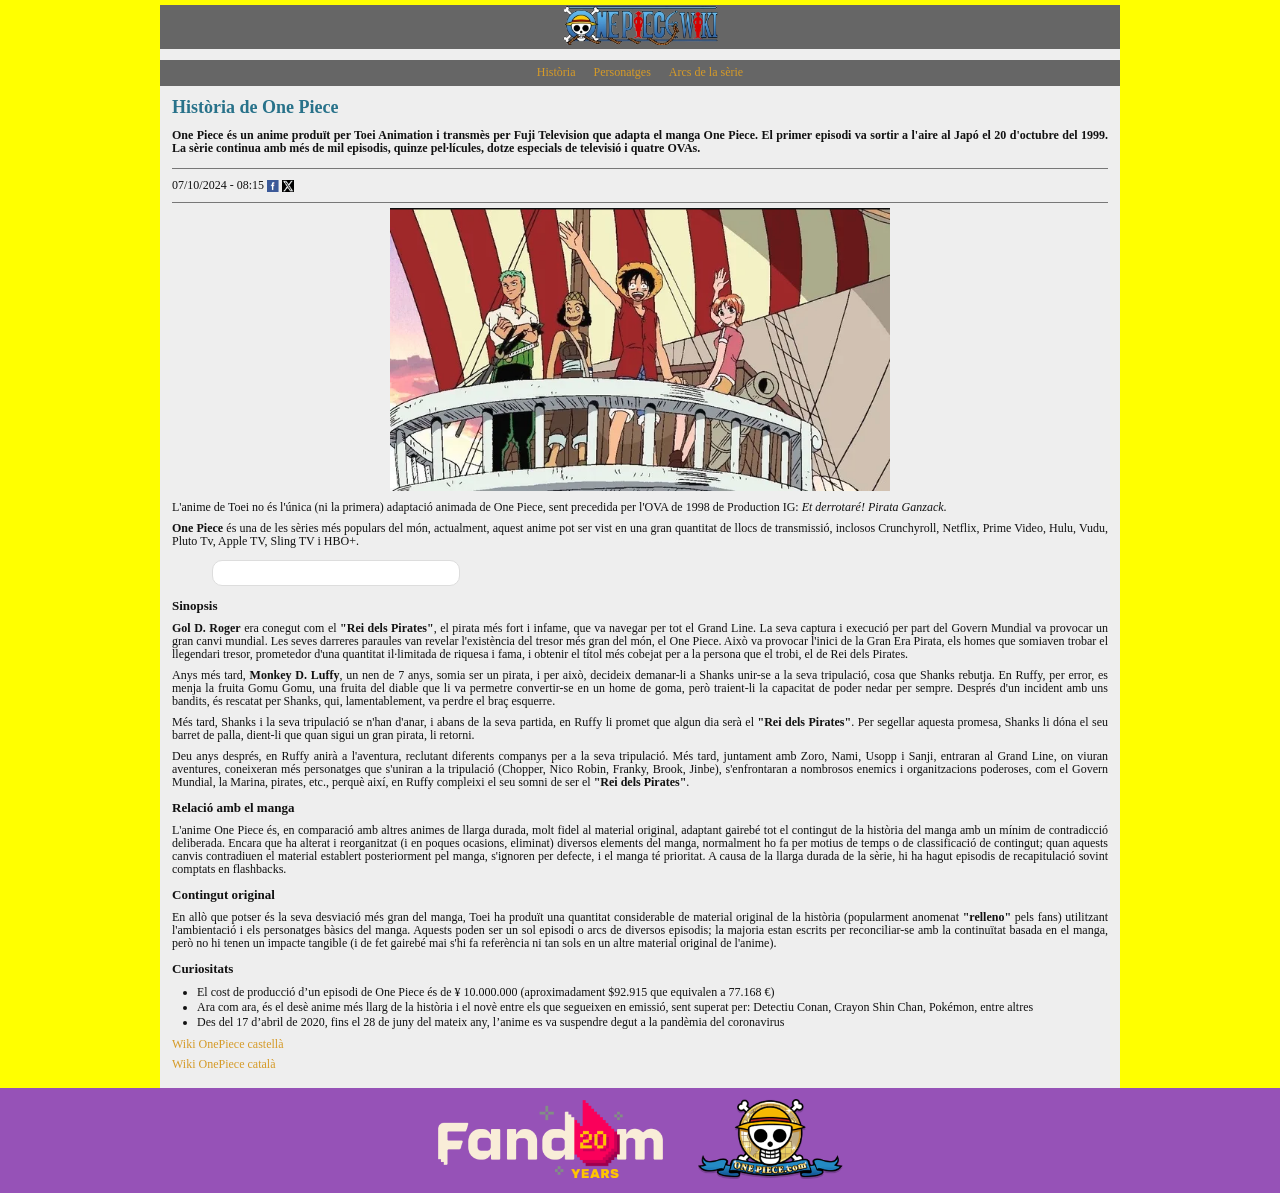
==== index.html @ 84500cb2 "Rename serie-historia.html to index.html" ====
<!doctype html><html lang="ca"><head><meta charset="utf-8"><meta name="viewport" content="width=device-width, initial-scale=1"><meta name="description" content="Història de One Piece"><meta name="author" content="Alumne"><meta name="keywords" content="One Piece, anime, història, personatges, arcs"><title>Història | One Piece</title><link rel="stylesheet" href="css/estils.css"></head><body><div class="pagina"><header><a href="serie-historia.html"><img src="img/Site-OnePiece_logo.webp" alt="One Piece Wiki"></a></header><nav><a href="serie-historia.html">Història</a><a href="#" aria-disabled="true">Personatges</a><a href="#" aria-disabled="true">Arcs de la sèrie</a></nav><main><h1>Història de One Piece</h1><div class="introduccio"><p><strong>One Piece és un anime produït per Toei Animation i transmès
per Fuji Television que adapta el manga One Piece. El primer episodi va
sortir a l'aire al Japó el 20 d'octubre del 1999. La sèrie continua amb
més de mil episodis, quinze pel·lícules, dotze especials de televisió i
quatre OVAs.</strong></p></div><div class="data">07/10/2024 - 08:15 <a href="https://www.facebook.com/" aria-label="Facebook"><img src="img/ico_facebook.png" alt="Facebook"></a> <a href="https://x.com/" aria-label="X"><img src="img/ico_x.png" alt="X"></a></div><figure><img class="principal" src="img/one_piece.png" alt="Personatges de One Piece al vaixell"></figure><p>L'anime de Toei no és l'única (ni la primera) adaptació animada de
One Piece, sent precedida per l'OVA de 1998 de Production IG: <em>Et
derrotaré! Pirata Ganzack</em>.</p><p><strong>One Piece</strong> és una de les sèries més
populars del món, actualment, aquest anime pot ser vist en una gran
quantitat de llocs de transmissió, inclosos Crunchyroll, Netflix, Prime
Video, Hulu, Vudu, Pluto Tv, Apple TV, Sling TV i HBO+.</p><!-- Reproducció visual de la publicació de la imatge model; en clicar s'obre el vídeo original. -->
<div class="tweet">
  <blockquote class="twitter-tweet">
    <a href="https://twitter.com/SomSX3/status/1669702155274539009"></a>
  </blockquote>
  <script async src="https://platform.twitter.com/widgets.js"
          charset="utf-8"></script>
</div>
<h3>Sinopsis</h3><p><strong>Gol D. Roger</strong> era conegut com el <strong>"Rei dels
Pirates"</strong>, el pirata més fort i infame, que va navegar per tot
el Grand Line. La seva captura i execució per part del Govern Mundial va
provocar un gran canvi mundial. Les seves darreres paraules van revelar
l'existència del tresor més gran del món, el One Piece. Això va provocar
l'inici de la Gran Era Pirata, els homes que somiaven trobar el
llegendari tresor, prometedor d'una quantitat il·limitada de riquesa i
fama, i obtenir el títol més cobejat per a la persona que el trobi, el
de Rei dels Pirates.</p><p>Anys més tard, <strong>Monkey D. Luffy</strong>, un
nen de 7 anys, somia ser un pirata, i per això, decideix demanar-li a
Shanks unir-se a la seva tripulació, cosa que Shanks rebutja. En Ruffy,
per error, es menja la fruita Gomu Gomu, una fruita del diable que li va
permetre convertir-se en un home de goma, però traient-li la capacitat
de poder nedar per sempre. Després d'un incident amb uns bandits, és
rescatat per Shanks, qui, lamentablement, va perdre el braç
esquerre.</p><p>Més tard, Shanks i la seva tripulació se n'han d'anar, i abans de
la seva partida, en Ruffy li promet que algun dia serà el
<strong>"Rei dels Pirates"</strong>. Per segellar aquesta
promesa, Shanks li dóna el seu barret de palla, dient-li que quan sigui
un gran pirata, li retorni.</p><p>Deu anys després, en Ruffy anirà a l'aventura, reclutant diferents
companys per a la seva tripulació. Més tard, juntament amb Zoro, Nami,
Usopp i Sanji, entraran al Grand Line, on viuran aventures, coneixeran
més personatges que s'uniran a la tripulació (Chopper, Nico Robin,
Franky, Brook, Jinbe), s'enfrontaran a nombrosos enemics i
organitzacions poderoses, com el Govern Mundial, la Marina, pirates,
etc., perquè així, en Ruffy compleixi el seu somni de ser el
<strong>"Rei dels Pirates"</strong>.</p><h3>Relació amb el manga</h3><p>L'anime One Piece és, en comparació amb altres animes de llarga
durada, molt fidel al material original, adaptant gairebé tot el
contingut de la història del manga amb un mínim de contradicció
deliberada. Encara que ha alterat i reorganitzat (i en poques ocasions,
eliminat) diversos elements del manga, normalment ho fa per motius de
temps o de classificació de contingut; quan aquests canvis contradiuen
el material establert posteriorment pel manga, s'ignoren per defecte, i
el manga té prioritat. A causa de la llarga durada de la sèrie, hi ha
hagut episodis de recapitulació sovint comptats en flashbacks.</p><h3>Contingut original</h3><p>En allò que potser és la seva desviació més gran del manga, Toei ha
produït una quantitat considerable de material original de la història
(popularment anomenat <strong>"relleno"</strong> pels fans) utilitzant
l'ambientació i els personatges bàsics del manga. Aquests poden ser un
sol episodi o arcs de diversos episodis; la majoria estan escrits per
reconciliar-se amb la continuïtat basada en el manga, però no hi tenen
un impacte tangible (i de fet gairebé mai s'hi fa referència ni tan sols
en un altre material original de l'anime).</p><h3>Curiositats</h3><ul><li>El cost de producció d’un episodi de One Piece és de ¥ 10.000.000
(aproximadament $92.915 que equivalen a 77.168 €)</li><li>Ara com ara, és el desè anime més llarg de la història i el novè
entre els que segueixen en emissió, sent superat per: Detectiu Conan,
Crayon Shin Chan, Pokémon, entre altres</li><li>Des del 17 d’abril de 2020, fins el 28 de juny del mateix any,
l’anime es va suspendre degut a la pandèmia del coronavirus</li></ul><p class="enllac"><a href="https://onepiece.fandom.com/es/wiki/Portada">Wiki OnePiece castellà</a></p><p class="enllac"><a href="https://onepiece.fandom.com/ca/wiki/Portada">Wiki OnePiece català</a></p></main></div><footer><a href="https://www.fandom.com/" target="_blank" rel="noopener"><img src="img/fandom20-footer-logo.webp" alt="Fandom"></a><a href="https://one-piece.com/index.html" target="_blank" rel="noopener"><img src="img/logo_onepiece.png" alt="One Piece"></a></footer></body></html>
---- css/estils.css ----
/* Colors i dimensions del model de l'activitat */
*{box-sizing:border-box}
body{margin:0;background:#ffff00;color:#111;font:12px Georgia,"Times New Roman",serif}
.pagina{width:79.2%;max-width:960px;margin:5px auto 0;background:#eee}
header{height:44px;background:#666;display:flex;align-items:center;justify-content:center}
header img{width:155px;max-height:43px;object-fit:contain}
nav{height:37px;border-top:11px solid #eee;background:#666;text-align:center;padding:5px 0}
nav a{margin:0 9px}
a{color:#d59a27;text-decoration:none}a:hover{color:#111;border:1px solid #111}
main{padding:10px 12px 9px}
h1{font-size:18px;color:#28728a;margin:1px 0 11px}
h3{font-size:13px;margin:11px 0 6px}
p{line-height:1.08;margin:8px 0;text-align:justify}
.introduccio p{font-weight:bold}
.data{border-top:1px solid #777;border-bottom:1px solid #777;padding:9px 0;margin:13px 0 5px}
.data img{height:12px;vertical-align:middle}
figure{margin:5px auto 10px;text-align:center}
.principal{display:block;width:54%;max-width:500px;height:auto;margin:auto}
.tweet{margin:9px 0 7px;width:330px;max-width:100%;min-height:0}
.tweet blockquote{background:white;padding:12px;border:1px solid #ddd;border-radius:10px}
.enllac{margin:8px 0}ul{padding-left:25px;margin:8px 0}
footer{background:#9652b7;display:flex;justify-content:center;align-items:center;gap:35px;min-height:105px;padding:8px}
footer img{max-width:225px;max-height:85px;object-fit:contain}
@media(max-width:650px){.pagina{width:95%}.principal{width:95%}nav a{margin:0 5px}footer img{max-width:130px}}

/* Publicació amb proporcions i posició equivalents a la captura del model. */
.tweet{width:328px;margin:9px 0 7px}.tweet-link{display:block;border:0}.tweet-link:hover{border:0}.tweet img{display:block;width:100%;height:auto}

/* Logo de capçalera i logo inferior del model */
header img{width:155px;height:auto;max-height:42px}
footer a:last-child img{width:145px;max-height:90px}
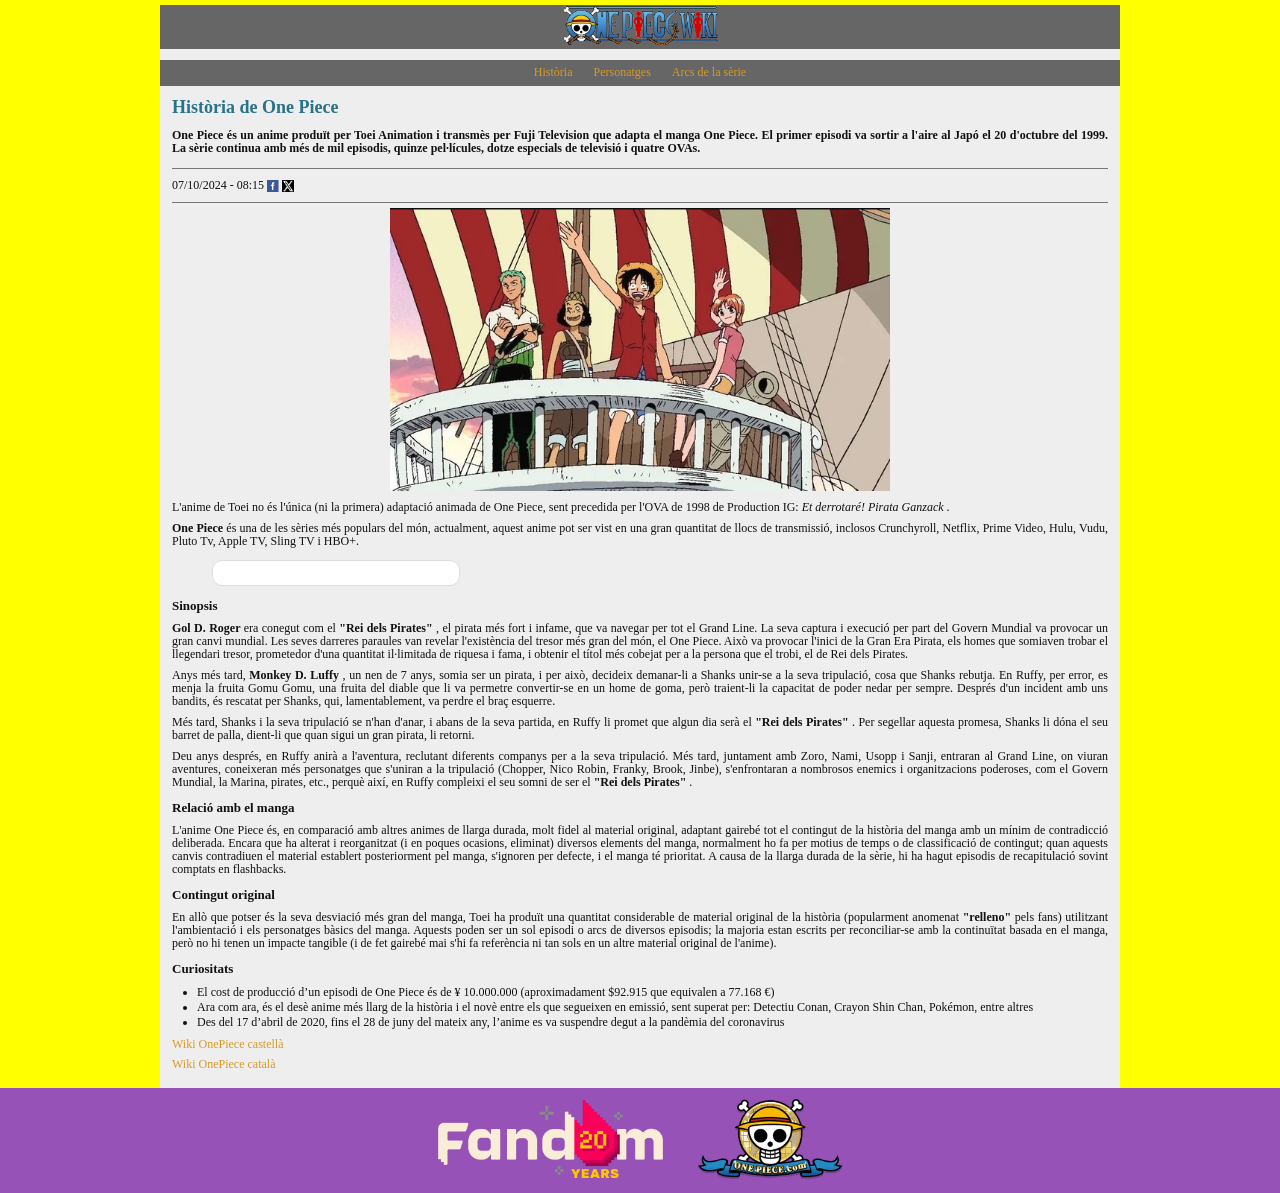
==== commit b8a678d4: "Update index.html" ====
--- a/index.html
+++ b/index.html
@@ -1,47 +1,151 @@
-<!doctype html><html lang="ca"><head><meta charset="utf-8"><meta name="viewport" content="width=device-width, initial-scale=1"><meta name="description" content="Història de One Piece"><meta name="author" content="Alumne"><meta name="keywords" content="One Piece, anime, història, personatges, arcs"><title>Història | One Piece</title><link rel="stylesheet" href="css/estils.css"></head><body><div class="pagina"><header><a href="serie-historia.html"><img src="img/Site-OnePiece_logo.webp" alt="One Piece Wiki"></a></header><nav><a href="serie-historia.html">Història</a><a href="#" aria-disabled="true">Personatges</a><a href="#" aria-disabled="true">Arcs de la sèrie</a></nav><main><h1>Història de One Piece</h1><div class="introduccio"><p><strong>One Piece és un anime produït per Toei Animation i transmès
+<!doctype html>
+<html lang="ca">
+ <head>
+  <meta charset="utf-8"/>
+  <meta content="width=device-width, initial-scale=1" name="viewport"/>
+  <meta content="Història de One Piece" name="description"/>
+  <meta content="Alumne" name="author"/>
+  <meta content="One Piece, anime, història, personatges, arcs" name="keywords"/>
+  <title>
+   Història | One Piece
+  </title>
+  <link href="css/estils.css" rel="stylesheet"/>
+ </head>
+ <body>
+  <div class="pagina">
+   <header>
+    <a href="index.html">
+     <img alt="One Piece Wiki" src="img/Site-OnePiece_logo.webp"/>
+    </a>
+   </header>
+   <nav>
+    <a href="index.html">
+     Història
+    </a>
+    <a href="serie-personatges.html">
+     Personatges
+    </a>
+    <a href="serie-llistat-arcs.html">
+     Arcs de la sèrie
+    </a>
+   </nav>
+   <main>
+    <h1>
+     Història de One Piece
+    </h1>
+    <div class="introduccio">
+     <p>
+      <strong>
+       One Piece és un anime produït per Toei Animation i transmès
 per Fuji Television que adapta el manga One Piece. El primer episodi va
 sortir a l'aire al Japó el 20 d'octubre del 1999. La sèrie continua amb
 més de mil episodis, quinze pel·lícules, dotze especials de televisió i
-quatre OVAs.</strong></p></div><div class="data">07/10/2024 - 08:15 <a href="https://www.facebook.com/" aria-label="Facebook"><img src="img/ico_facebook.png" alt="Facebook"></a> <a href="https://x.com/" aria-label="X"><img src="img/ico_x.png" alt="X"></a></div><figure><img class="principal" src="img/one_piece.png" alt="Personatges de One Piece al vaixell"></figure><p>L'anime de Toei no és l'única (ni la primera) adaptació animada de
-One Piece, sent precedida per l'OVA de 1998 de Production IG: <em>Et
-derrotaré! Pirata Ganzack</em>.</p><p><strong>One Piece</strong> és una de les sèries més
+quatre OVAs.
+      </strong>
+     </p>
+    </div>
+    <div class="data">
+     07/10/2024 - 08:15
+     <a aria-label="Facebook" href="https://www.facebook.com/">
+      <img alt="Facebook" src="img/ico_facebook.png"/>
+     </a>
+     <a aria-label="X" href="https://x.com/">
+      <img alt="X" src="img/ico_x.png"/>
+     </a>
+    </div>
+    <figure>
+     <img alt="Personatges de One Piece al vaixell" class="principal" src="img/one_piece.png"/>
+    </figure>
+    <p>
+     L'anime de Toei no és l'única (ni la primera) adaptació animada de
+One Piece, sent precedida per l'OVA de 1998 de Production IG:
+     <em>
+      Et
+derrotaré! Pirata Ganzack
+     </em>
+     .
+    </p>
+    <p>
+     <strong>
+      One Piece
+     </strong>
+     és una de les sèries més
 populars del món, actualment, aquest anime pot ser vist en una gran
 quantitat de llocs de transmissió, inclosos Crunchyroll, Netflix, Prime
-Video, Hulu, Vudu, Pluto Tv, Apple TV, Sling TV i HBO+.</p><!-- Reproducció visual de la publicació de la imatge model; en clicar s'obre el vídeo original. -->
-<div class="tweet">
-  <blockquote class="twitter-tweet">
-    <a href="https://twitter.com/SomSX3/status/1669702155274539009"></a>
-  </blockquote>
-  <script async src="https://platform.twitter.com/widgets.js"
-          charset="utf-8"></script>
-</div>
-<h3>Sinopsis</h3><p><strong>Gol D. Roger</strong> era conegut com el <strong>"Rei dels
-Pirates"</strong>, el pirata més fort i infame, que va navegar per tot
+Video, Hulu, Vudu, Pluto Tv, Apple TV, Sling TV i HBO+.
+    </p>
+    <!-- Reproducció visual de la publicació de la imatge model; en clicar s'obre el vídeo original. -->
+    <div class="tweet">
+     <blockquote class="twitter-tweet">
+      <a href="https://twitter.com/SomSX3/status/1669702155274539009">
+      </a>
+     </blockquote>
+     <script async="" charset="utf-8" src="https://platform.twitter.com/widgets.js">
+     </script>
+    </div>
+    <h3>
+     Sinopsis
+    </h3>
+    <p>
+     <strong>
+      Gol D. Roger
+     </strong>
+     era conegut com el
+     <strong>
+      "Rei dels
+Pirates"
+     </strong>
+     , el pirata més fort i infame, que va navegar per tot
 el Grand Line. La seva captura i execució per part del Govern Mundial va
 provocar un gran canvi mundial. Les seves darreres paraules van revelar
 l'existència del tresor més gran del món, el One Piece. Això va provocar
 l'inici de la Gran Era Pirata, els homes que somiaven trobar el
 llegendari tresor, prometedor d'una quantitat il·limitada de riquesa i
 fama, i obtenir el títol més cobejat per a la persona que el trobi, el
-de Rei dels Pirates.</p><p>Anys més tard, <strong>Monkey D. Luffy</strong>, un
+de Rei dels Pirates.
+    </p>
+    <p>
+     Anys més tard,
+     <strong>
+      Monkey D. Luffy
+     </strong>
+     , un
 nen de 7 anys, somia ser un pirata, i per això, decideix demanar-li a
 Shanks unir-se a la seva tripulació, cosa que Shanks rebutja. En Ruffy,
 per error, es menja la fruita Gomu Gomu, una fruita del diable que li va
 permetre convertir-se en un home de goma, però traient-li la capacitat
 de poder nedar per sempre. Després d'un incident amb uns bandits, és
 rescatat per Shanks, qui, lamentablement, va perdre el braç
-esquerre.</p><p>Més tard, Shanks i la seva tripulació se n'han d'anar, i abans de
+esquerre.
+    </p>
+    <p>
+     Més tard, Shanks i la seva tripulació se n'han d'anar, i abans de
 la seva partida, en Ruffy li promet que algun dia serà el
-<strong>"Rei dels Pirates"</strong>. Per segellar aquesta
+     <strong>
+      "Rei dels Pirates"
+     </strong>
+     . Per segellar aquesta
 promesa, Shanks li dóna el seu barret de palla, dient-li que quan sigui
-un gran pirata, li retorni.</p><p>Deu anys després, en Ruffy anirà a l'aventura, reclutant diferents
+un gran pirata, li retorni.
+    </p>
+    <p>
+     Deu anys després, en Ruffy anirà a l'aventura, reclutant diferents
 companys per a la seva tripulació. Més tard, juntament amb Zoro, Nami,
 Usopp i Sanji, entraran al Grand Line, on viuran aventures, coneixeran
 més personatges que s'uniran a la tripulació (Chopper, Nico Robin,
 Franky, Brook, Jinbe), s'enfrontaran a nombrosos enemics i
 organitzacions poderoses, com el Govern Mundial, la Marina, pirates,
 etc., perquè així, en Ruffy compleixi el seu somni de ser el
-<strong>"Rei dels Pirates"</strong>.</p><h3>Relació amb el manga</h3><p>L'anime One Piece és, en comparació amb altres animes de llarga
+     <strong>
+      "Rei dels Pirates"
+     </strong>
+     .
+    </p>
+    <h3>
+     Relació amb el manga
+    </h3>
+    <p>
+     L'anime One Piece és, en comparació amb altres animes de llarga
 durada, molt fidel al material original, adaptant gairebé tot el
 contingut de la història del manga amb un mínim de contradicció
 deliberada. Encara que ha alterat i reorganitzat (i en poques ocasions,
@@ -49,15 +153,62 @@
 temps o de classificació de contingut; quan aquests canvis contradiuen
 el material establert posteriorment pel manga, s'ignoren per defecte, i
 el manga té prioritat. A causa de la llarga durada de la sèrie, hi ha
-hagut episodis de recapitulació sovint comptats en flashbacks.</p><h3>Contingut original</h3><p>En allò que potser és la seva desviació més gran del manga, Toei ha
+hagut episodis de recapitulació sovint comptats en flashbacks.
+    </p>
+    <h3>
+     Contingut original
+    </h3>
+    <p>
+     En allò que potser és la seva desviació més gran del manga, Toei ha
 produït una quantitat considerable de material original de la història
-(popularment anomenat <strong>"relleno"</strong> pels fans) utilitzant
+(popularment anomenat
+     <strong>
+      "relleno"
+     </strong>
+     pels fans) utilitzant
 l'ambientació i els personatges bàsics del manga. Aquests poden ser un
 sol episodi o arcs de diversos episodis; la majoria estan escrits per
 reconciliar-se amb la continuïtat basada en el manga, però no hi tenen
 un impacte tangible (i de fet gairebé mai s'hi fa referència ni tan sols
-en un altre material original de l'anime).</p><h3>Curiositats</h3><ul><li>El cost de producció d’un episodi de One Piece és de ¥ 10.000.000
-(aproximadament $92.915 que equivalen a 77.168 €)</li><li>Ara com ara, és el desè anime més llarg de la història i el novè
+en un altre material original de l'anime).
+    </p>
+    <h3>
+     Curiositats
+    </h3>
+    <ul>
+     <li>
+      El cost de producció d’un episodi de One Piece és de ¥ 10.000.000
+(aproximadament $92.915 que equivalen a 77.168 €)
+     </li>
+     <li>
+      Ara com ara, és el desè anime més llarg de la història i el novè
 entre els que segueixen en emissió, sent superat per: Detectiu Conan,
-Crayon Shin Chan, Pokémon, entre altres</li><li>Des del 17 d’abril de 2020, fins el 28 de juny del mateix any,
-l’anime es va suspendre degut a la pandèmia del coronavirus</li></ul><p class="enllac"><a href="https://onepiece.fandom.com/es/wiki/Portada">Wiki OnePiece castellà</a></p><p class="enllac"><a href="https://onepiece.fandom.com/ca/wiki/Portada">Wiki OnePiece català</a></p></main></div><footer><a href="https://www.fandom.com/" target="_blank" rel="noopener"><img src="img/fandom20-footer-logo.webp" alt="Fandom"></a><a href="https://one-piece.com/index.html" target="_blank" rel="noopener"><img src="img/logo_onepiece.png" alt="One Piece"></a></footer></body></html>
+Crayon Shin Chan, Pokémon, entre altres
+     </li>
+     <li>
+      Des del 17 d’abril de 2020, fins el 28 de juny del mateix any,
+l’anime es va suspendre degut a la pandèmia del coronavirus
+     </li>
+    </ul>
+    <p class="enllac">
+     <a href="https://onepiece.fandom.com/es/wiki/Portada">
+      Wiki OnePiece castellà
+     </a>
+    </p>
+    <p class="enllac">
+     <a href="https://onepiece.fandom.com/ca/wiki/Portada">
+      Wiki OnePiece català
+     </a>
+    </p>
+   </main>
+  </div>
+  <footer>
+   <a href="https://www.fandom.com/" rel="noopener" target="_blank">
+    <img alt="Fandom" src="img/fandom20-footer-logo.webp"/>
+   </a>
+   <a href="https://one-piece.com/index.html" rel="noopener" target="_blank">
+    <img alt="One Piece" src="img/logo_onepiece.png"/>
+   </a>
+  </footer>
+ </body>
+</html>
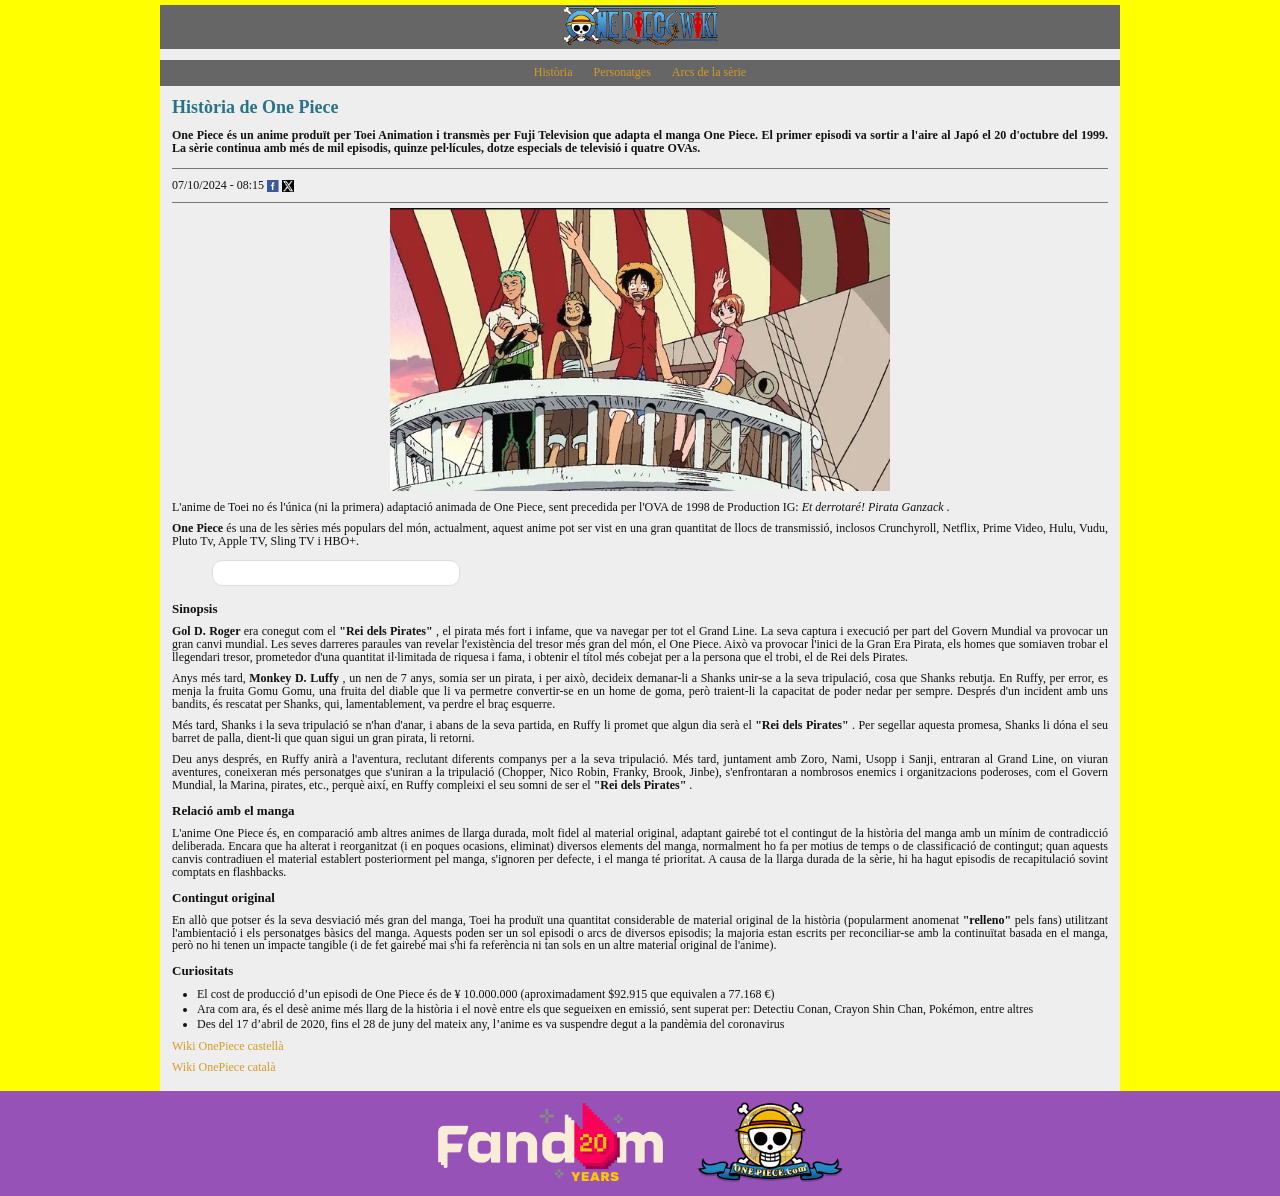
==== commit d8846848: "Update index.html" ====
--- a/index.html
+++ b/index.html
@@ -13,22 +13,20 @@
  </head>
  <body>
   <div class="pagina">
-   <header>
+  
+<header>
     <a href="index.html">
-     <img alt="One Piece Wiki" src="img/Site-OnePiece_logo.webp"/>
+        <img src="img/Site-OnePiece_logo.webp" alt="One Piece Wiki">
     </a>
-   </header>
-   <nav>
-    <a href="index.html">
-     Història
-    </a>
-    <a href="serie-personatges.html">
-     Personatges
-    </a>
-    <a href="serie-llistat-arcs.html">
-     Arcs de la sèrie
-    </a>
-   </nav>
+</header>
+
+ 
+<nav>
+    <a href="index.html">Història</a>
+    <a href="serie-personatges.html">Personatges</a>
+    <a href="serie-llistat-arcs.html">Arcs de la sèrie</a>
+</nav>
+
    <main>
     <h1>
      Història de One Piece
@@ -74,7 +72,7 @@
 quantitat de llocs de transmissió, inclosos Crunchyroll, Netflix, Prime
 Video, Hulu, Vudu, Pluto Tv, Apple TV, Sling TV i HBO+.
     </p>
-    <!-- Reproducció visual de la publicació de la imatge model; en clicar s'obre el vídeo original. -->
+   
     <div class="tweet">
      <blockquote class="twitter-tweet">
       <a href="https://twitter.com/SomSX3/status/1669702155274539009">
@@ -83,6 +81,7 @@
      <script async="" charset="utf-8" src="https://platform.twitter.com/widgets.js">
      </script>
     </div>
+    <h2>
     <h3>
      Sinopsis
     </h3>
--- a/css/estils.css
+++ b/css/estils.css
@@ -1,31 +1,193 @@
-/* Colors i dimensions del model de l'activitat */
-*{box-sizing:border-box}
-body{margin:0;background:#ffff00;color:#111;font:12px Georgia,"Times New Roman",serif}
-.pagina{width:79.2%;max-width:960px;margin:5px auto 0;background:#eee}
-header{height:44px;background:#666;display:flex;align-items:center;justify-content:center}
-header img{width:155px;max-height:43px;object-fit:contain}
-nav{height:37px;border-top:11px solid #eee;background:#666;text-align:center;padding:5px 0}
-nav a{margin:0 9px}
-a{color:#d59a27;text-decoration:none}a:hover{color:#111;border:1px solid #111}
-main{padding:10px 12px 9px}
-h1{font-size:18px;color:#28728a;margin:1px 0 11px}
-h3{font-size:13px;margin:11px 0 6px}
-p{line-height:1.08;margin:8px 0;text-align:justify}
-.introduccio p{font-weight:bold}
-.data{border-top:1px solid #777;border-bottom:1px solid #777;padding:9px 0;margin:13px 0 5px}
-.data img{height:12px;vertical-align:middle}
-figure{margin:5px auto 10px;text-align:center}
-.principal{display:block;width:54%;max-width:500px;height:auto;margin:auto}
-.tweet{margin:9px 0 7px;width:330px;max-width:100%;min-height:0}
-.tweet blockquote{background:white;padding:12px;border:1px solid #ddd;border-radius:10px}
-.enllac{margin:8px 0}ul{padding-left:25px;margin:8px 0}
-footer{background:#9652b7;display:flex;justify-content:center;align-items:center;gap:35px;min-height:105px;padding:8px}
-footer img{max-width:225px;max-height:85px;object-fit:contain}
-@media(max-width:650px){.pagina{width:95%}.principal{width:95%}nav a{margin:0 5px}footer img{max-width:130px}}
 
-/* Publicació amb proporcions i posició equivalents a la captura del model. */
-.tweet{width:328px;margin:9px 0 7px}.tweet-link{display:block;border:0}.tweet-link:hover{border:0}.tweet img{display:block;width:100%;height:auto}
+* {
+    box-sizing: border-box;
+}
 
-/* Logo de capçalera i logo inferior del model */
-header img{width:155px;height:auto;max-height:42px}
-footer a:last-child img{width:145px;max-height:90px}
+body {
+    margin: 0;
+    background: #ffff00;
+    color: #111;
+    font: 12px Georgia, "Times New Roman", serif;
+}
+
+
+.pagina {
+    width: 79.2%;
+    max-width: 960px;
+    margin: 5px auto 0;
+    background: #eee;
+}
+
+
+header {
+    height: 44px;
+    background: #666;
+    display: flex;
+    align-items: center;
+    justify-content: center;
+}
+
+header img {
+    width: 155px;
+    height: auto;
+    max-height: 42px;
+    object-fit: contain;
+}
+
+
+nav {
+    height: 37px;
+    border-top: 11px solid #eee;
+    background: #666;
+    text-align: center;
+    padding: 5px 0;
+}
+
+nav a {
+    margin: 0 9px;
+}
+
+
+a {
+    color: #d59a27;
+    text-decoration: none;
+}
+
+a:hover {
+    color: #111;
+    border: 1px solid #111;
+}
+
+
+main {
+    padding: 10px 12px 9px;
+}
+
+h1 {
+    font-size: 18px;
+    color: #28728a;
+    margin: 1px 0 11px;
+}
+
+h3 {
+    font-size: 13px;
+    margin: 11px 0 6px;
+}
+
+p {
+    line-height: 1.08;
+    margin: 8px 0;
+    text-align: justify;
+}
+
+.introduccio p {
+    font-weight: bold;
+}
+
+.data {
+    border-top: 1px solid #777;
+    border-bottom: 1px solid #777;
+    padding: 9px 0;
+    margin: 13px 0 5px;
+}
+
+.data img {
+    height: 12px;
+    vertical-align: middle;
+}
+
+
+figure {
+    margin: 5px auto 10px;
+    text-align: center;
+}
+
+.principal {
+    display: block;
+    width: 54%;
+    max-width: 500px;
+    height: auto;
+    margin: auto;
+}
+
+
+.tweet {
+    width: 328px;
+    max-width: 100%;
+    min-height: 0;
+    margin: 9px 0 7px;
+}
+
+.tweet blockquote {
+    background: white;
+    padding: 12px;
+    border: 1px solid #ddd;
+    border-radius: 10px;
+}
+
+.tweet-link {
+    display: block;
+    border: 0;
+}
+
+.tweet-link:hover {
+    border: 0;
+}
+
+.tweet img {
+    display: block;
+    width: 100%;
+    height: auto;
+}
+
+
+.enllac {
+    margin: 8px 0;
+}
+
+ul {
+    padding-left: 25px;
+    margin: 8px 0;
+}
+
+
+footer {
+    background: #9652b7;
+    display: flex;
+    justify-content: center;
+    align-items: center;
+    gap: 35px;
+    min-height: 105px;
+    padding: 8px;
+}
+
+footer img {
+    max-width: 225px;
+    max-height: 85px;
+    object-fit: contain;
+}
+
+footer a:last-child img {
+    width: 145px;
+    max-height: 90px;
+}
+
+@media (max-width: 650px) {
+
+    .pagina {
+        width: 95%;
+    }
+
+    .principal {
+        width: 95%;
+    }
+
+    nav a {
+        margin: 0 5px;
+    }
+
+    footer img {
+        max-width: 130px;
+    }
+
+}
